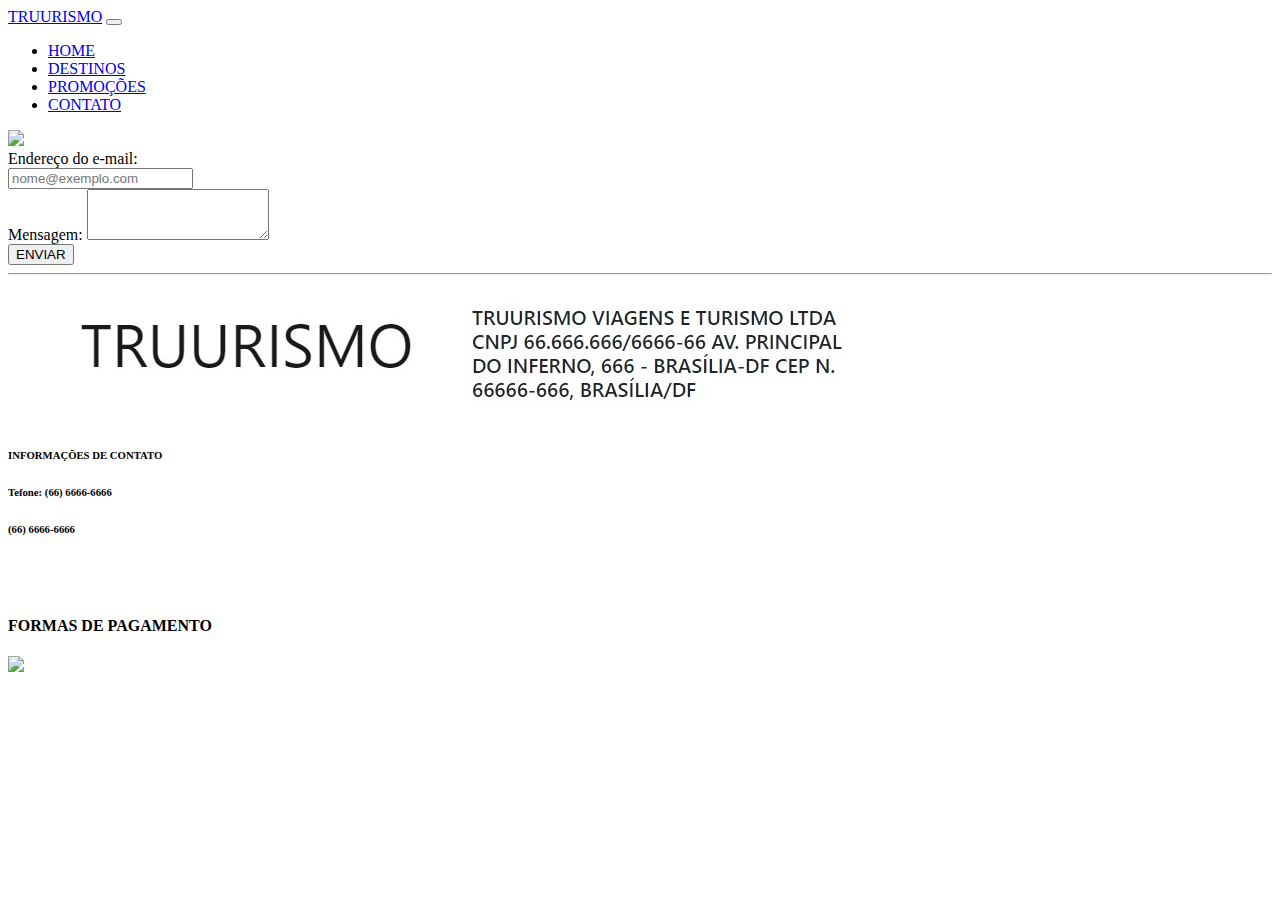
==== HTML/contato.html @ 03734b7a "finalizando aba contatos" ====
<!DOCTYPE html>
<html lang="pt-br">

<head>
    <meta charset="UTF-8">
    <meta http-equiv="X-UA-Compatible" content="IE=edge">
    <meta name="viewport" content="width=device-width, initial-scale=1.0">
    <link rel="stylesheet" href="style.css">
    <link href="https://cdn.jsdelivr.net/npm/remixicon@2.5.0/fonts/remixicon.css" rel="stylesheet">
    <link href="https://cdn.jsdelivr.net/npm/bootstrap@5.0.2/dist/css/bootstrap.min.css" rel="stylesheet"
        integrity="sha384-EVSTQN3/azprG1Anm3QDgpJLIm9Nao0Yz1ztcQTwFspd3yD65VohhpuuCOmLASjC" crossorigin="anonymous">
    <title>Contato</title>
</head>

<body>

    <!-- ABERTURA CONTAINER -->
    <div class="container-fluid">

        <!--INÍCIO MENU -->
        <div class="row">
            <nav class="navbar navbar-expand-sm navbar-light bg-danger">
                <div class="container">
                    <a class="navbar-brand" href="index.html">TRUURISMO</a>
                    <button class="navbar-toggler d-lg-none" type="button" data-bs-toggle="collapse"
                        data-bs-target="#collapsibleNavId" aria-controls="collapsibleNavId" aria-expanded="false"
                        aria-label="Toggle navigation">
                        <span class="navbar-toggler-icon"></span>
                    </button>
                    <div class="collapse navbar-collapse" id="collapsibleNavId">
                        <ul class="navbar-nav">
                            <li class="nav-item active">
                                <a class="nav-link text-light" href="index.html">HOME</a>
                            </li>
                            <li class="nav-item active">
                                <a class="nav-link text-light" href="destinos.html" target="_blank">DESTINOS</a>
                            </li>
                            <li class="nav-item">
                                <a class="nav-link text-light" href="Promocoes.html" target="_blank">PROMOÇÕES</a>
                            </li>
                            <li class="nav-item">
                                <a class="nav-link text-light" href="#">CONTATO</a>
                            </li>
                        </ul>
                    </div>
                </div>
            </nav>
        </div>

        <!-- FIM MENU -->

        <!-- INÍCIO PRINCIPAL -->

        <div class="container-fluid mt-3 mb-3">
            <div class="row mb-3">
                <div class="col-md-12 text-center"> <img src="https://petlabsystem.com/public/Img/fale_conosco_br.png"></div>
                <!-- <div class="col-6">FALE CONOSCO</div> -->
            </div>

            <div class="row text-center">
                <div class="col-md-6 col-sm-12">
                    <div> <label for="exampleFormControlInput1" class="form-label">Endereço do e-mail:</label></div>
                   <div> <input type="email" class="form-control" id="exampleFormControlInput1"
                        placeholder="nome@exemplo.com"></div>
                </div>
                <div class="mb-3">
                    <label for="exampleFormControlTextarea1" class="form-label">Mensagem:</label>
                    <textarea class="form-control" id="exampleFormControlTextarea1" rows="3"></textarea>
                </div>
                <div class="text-center"><input name="" id="" class="btn btn-primary align-center" type="button" value="ENVIAR"></div>
            </div>
        </div>

        <hr>

        <!-- FIM PRINCIPAL -->

        <!-- FOOTER (RODAPÉ) -->
        <div class="container-fluid footer">
            <div class="row">
                <div class="col-md-12 mt-3 text-center"> <img src="/IMGS/logo e dados.jpg" class="img-fluid"> </div>
            </div>

            <div class="row mt-4">
                <div class="col-md-12 text-center">
                    <h6> INFORMAÇÕES DE CONTATO </h6>
                    <h6>Tefone: (66) 6666-6666 </h6>
                    <h6> <a href="https://web.whatsapp.com"> <i class="ri-whatsapp-line"></i> </a>(66) 6666-6666 </h6>
                </div>
            </div>

            <br><br>

            <div class="row">
                <H4 class="text-center">FORMAS DE PAGAMENTO</H4>
                <div class="col-md-12 text-center"> <img
                        src="https://i0.wp.com/urucuna.com/wp-content/uploads/2021/02/bandeiras-cartoes-credito.png?ssl=1"
                        class="img-fluid">
                </div>
            </div>
        </div>
        <!-- FIM RODAPÉ -->


        <!-- FECHAMENTO DA CONTAINER -->
    </div>

    <script src="https://cdn.jsdelivr.net/npm/bootstrap@5.0.2/dist/js/bootstrap.bundle.min.js"
        integrity="sha384-MrcW6ZMFYlzcLA8Nl+NtUVF0sA7MsXsP1UyJoMp4YLEuNSfAP+JcXn/tWtIaxVXM"
        crossorigin="anonymous"></script>
</body>

</html>
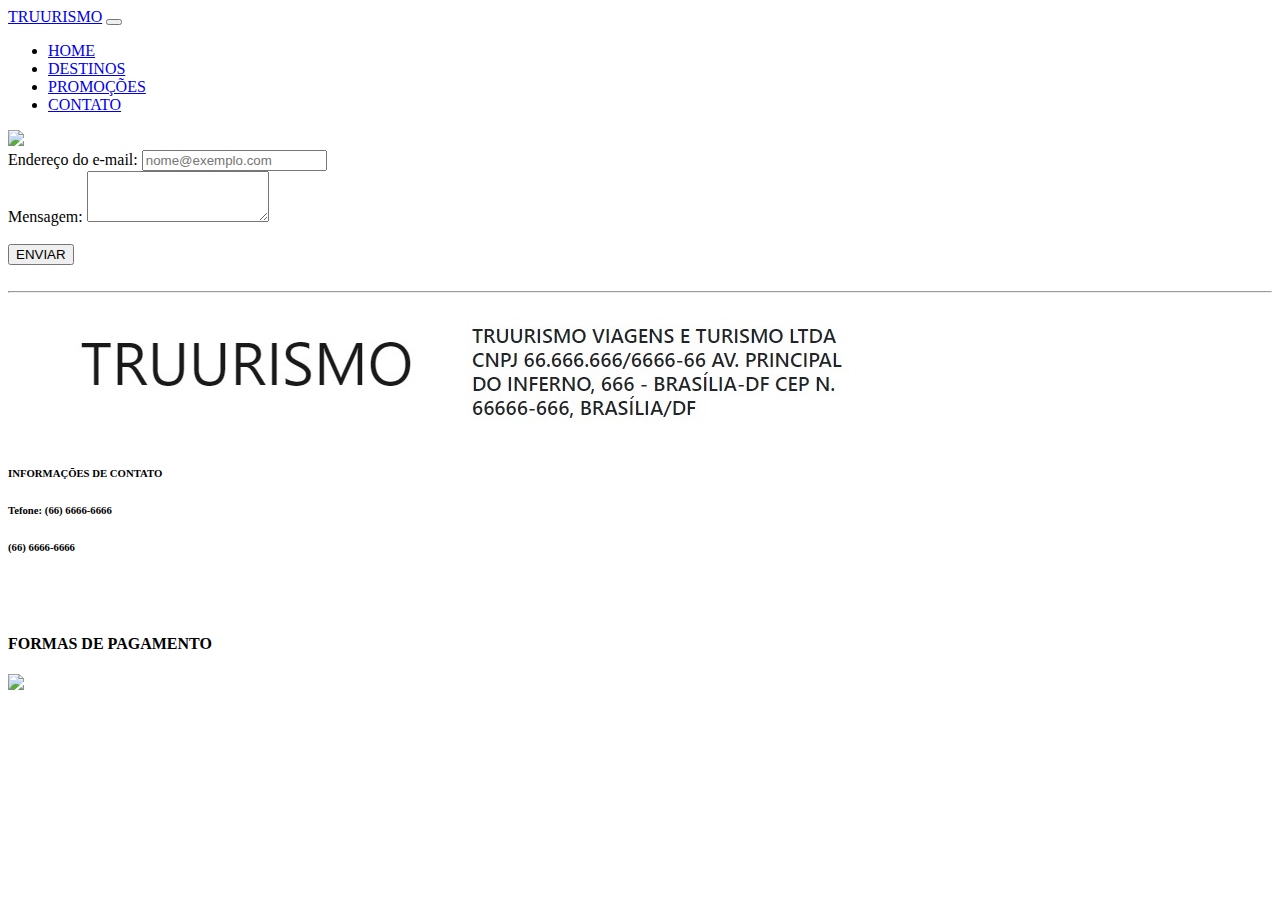
==== commit 5c3e9378: "aba contatos finalizada" ====
--- a/HTML/contato.html
+++ b/HTML/contato.html
@@ -58,19 +58,23 @@
             </div>
 
             <div class="row text-center">
-                <div class="col-md-6 col-sm-12">
-                    <div> <label for="exampleFormControlInput1" class="form-label">Endereço do e-mail:</label></div>
-                   <div> <input type="email" class="form-control" id="exampleFormControlInput1"
-                        placeholder="nome@exemplo.com"></div>
+                <form><div class="col-md-8 offset-2">
+                  <label for="exampleFormControlInput1" class="form-label">Endereço do e-mail:</label>
+                 <input type="email" class="form-control" id="exampleFormControlInput1"
+                        placeholder="nome@exemplo.com"> 
                 </div>
-                <div class="mb-3">
+
+
+                <div class="col-md-8 offset-2">
                     <label for="exampleFormControlTextarea1" class="form-label">Mensagem:</label>
                     <textarea class="form-control" id="exampleFormControlTextarea1" rows="3"></textarea>
                 </div>
-                <div class="text-center"><input name="" id="" class="btn btn-primary align-center" type="button" value="ENVIAR"></div>
+                <br>
+                <div class="text-center"><input name="" id="" class="btn btn-primary align-center" type="button" value="ENVIAR"> </form></div>
             </div>
         </div>
-
+        
+        <br>
         <hr>
 
         <!-- FIM PRINCIPAL -->
